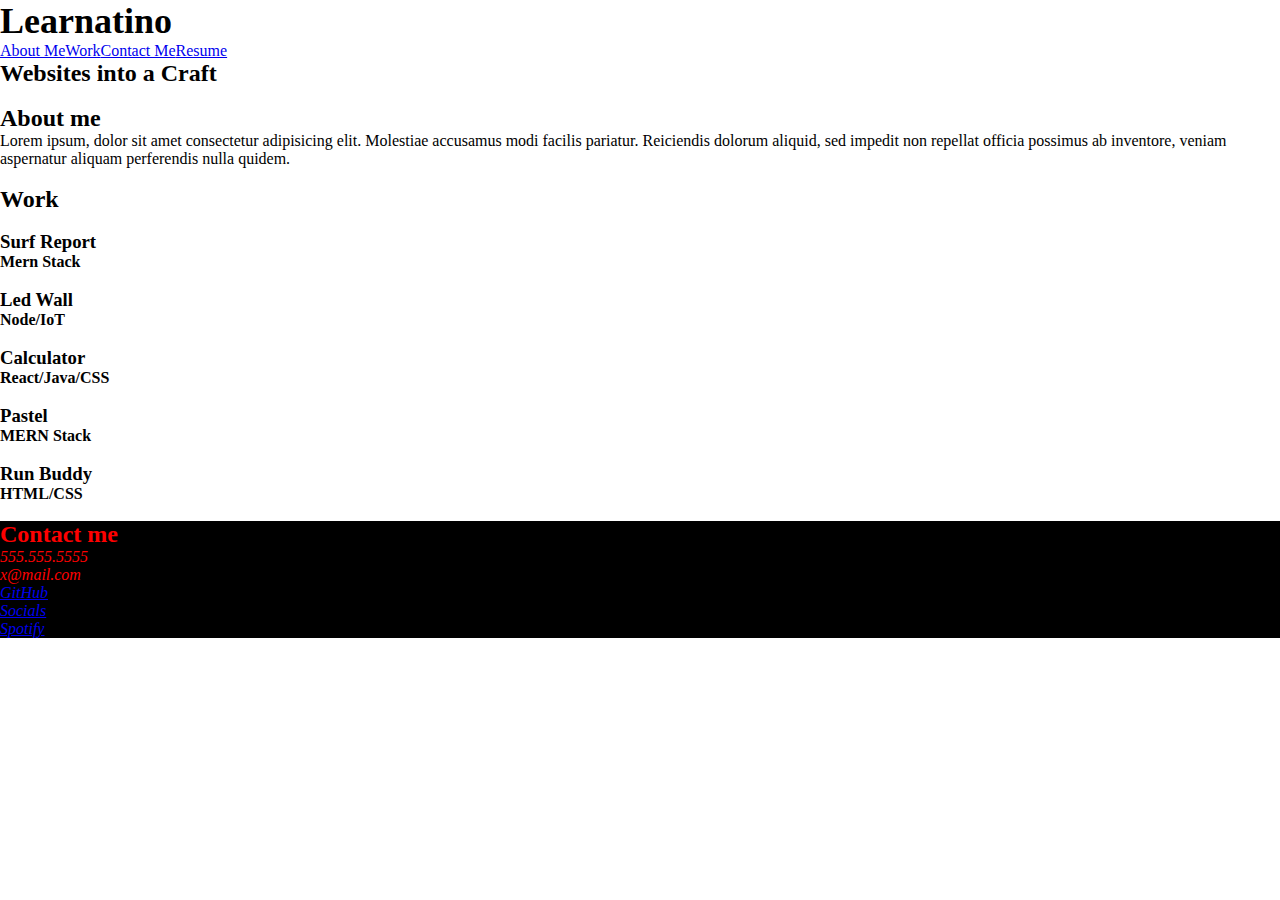
==== index.html @ 67ace958 "final" ====
<!DOCTYPE html>
<html lang="en">
    <head>
        <meta charset="URF-8" />
        <meta name="viewport" content="width=device-width, initial-scale=1.0" />
        <title>CSS Project</title>
        <link rel="stylesheet" href="assets/style.css" />
    </head>
    <body>
            <header>
            <h1>
                <a>Learnatino</a>
                </h1>
            <nav>
                <ul>
                    <li>
                            <a href="#about-me">About Me</a>
                    </li>
                    <li>
                            <a href="#work">Work</a>
                    </li>
                    <li>
                            <a href="#contact-me">Contact Me</a>
                    </li>
                    <li>
                            <a href="#resume">Resume</a>
                    </li>
                </ul>
            </nav>
            </header>
            <section class="hero">
                <div class="hero-cta">
                    <h2>Websites into a Craft</h2>
                </div>
                <br />


            <section class="about-me" class="aboutme">
                <div class="flex-row">
                    <h2>About me</h2>
                    </div>
                    <div class="flex-row">
                    <p>
                        Lorem ipsum, dolor sit amet consectetur adipisicing elit. 
                        Molestiae accusamus modi facilis pariatur. 
                        Reiciendis dolorum aliquid, sed impedit non repellat officia possimus ab inventore, veniam aspernatur aliquam perferendis nulla quidem.
                    </p>
                </div>
                </section>
                <br />

                        <section id="work-section" class="work">
                                <h2>Work</h2>
                            </div>
                            <br />

                        <div class="work">
                            <h3>Surf Report</h3>
                            <h4>Mern Stack</h4>
                            <div class="showcase-info">
                            <div class="showcase-img">
                                <img src="Assets/images/Surf.jpeg" alt=""/>
                            </div>
                        </div>
                    </div>

                        <div class="work">
                            <h3>Led Wall</h3>
                            <h4>Node/IoT</h4>
                                <div class="showcase-info">
                                <div class="showcase-img">
                                    <img src="Assets/images/LED.jpeg" alt=""/>
                            </div>
                        </div>
                    </div>

                        <div class="work">
                            <h3>Calculator</h3>
                            <h4>React/Java/CSS</h4>
                                <div class="showcase-info">
                                <div class="showcase-img">
                                    <img src="Assets/images/Calculator.jpg" alt=""/>
                            </div>
                        </div>
                    </div>

                            <div class="work">
                                <h3>Pastel</h3>
                                <h4>MERN Stack</h4>
                                    <div class="showcase-info">
                                    <div class="showcase-img">
                                        <img src="Assets/images/Pastels.jpeg" alt=""/>
                                </div>
                            </div>
                        </div>

                            <div class="work">
                                <h3>Run Buddy</h3>
                                <h4>HTML/CSS</h4>
                                    <div class="showcase-info">
                                    <div class="showcase-img">
                                        <img src="Assets/images/Run Buddy.png" alt=""/>
                                </div>
                            </div>
                        </div>
                </section>

                <section id="contact-me" class="contact">
                    <h2>Contact me</h2>
                    <address>
                        555.555.5555<br />
                        x@mail.com<br />
                        <a href="https://github.com/EJCalderon" target="blank">GitHub</a><br />
                        <a href="https://linktr.ee/FrioTrio" target="blank">Socials</a><br />
                        <a href="https://open.spotify.com/artist/4J2dyyb1YYNSFImZCICaxe" target="blank">Spotify</a><br />
                    
                    </address>
                </section>
           


           

    </body>
---- assets/style.css ----
*  {
    margin: 0;
   padding: 0;
   box-sizing: border-box;
}
:root {
    --primary-color: white;
    --secondary-color: black;
    --tertiary-color: red;
}
header{
    justify-content: space-between;
    flex-wrap: wrap;
    align-items: center;
}
header h1 a{
    font-weight: bold;
    margin: 0;
    font-size: 36px;
    color: var(--secondarycolor);
    list-style: none;

}
header nav ul{
    display: flex;
    flex-wrap: wrap;
    align-items: left;
    list-style: none;
}
.contact{
    color: var(--tertiary-color);
    background-color: var(--secondary-color);
    flex-wrap: wrap;
}
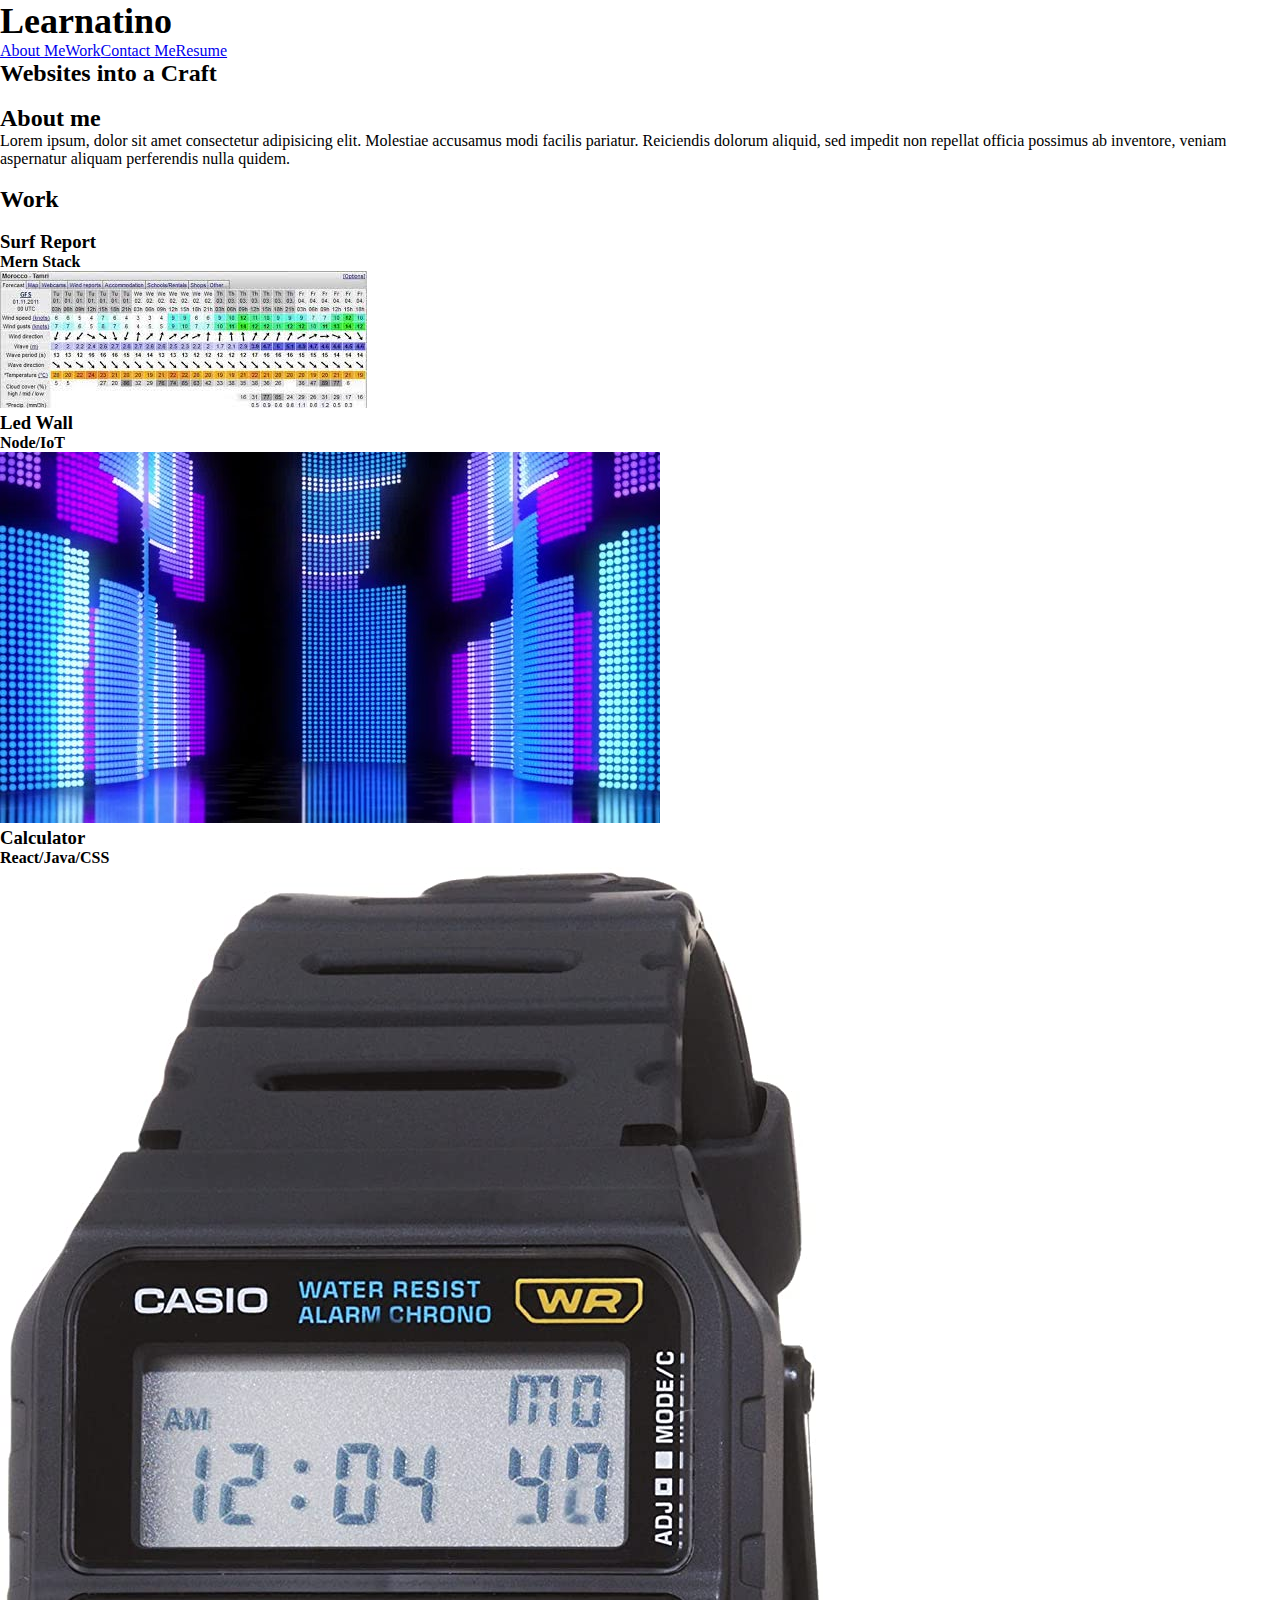
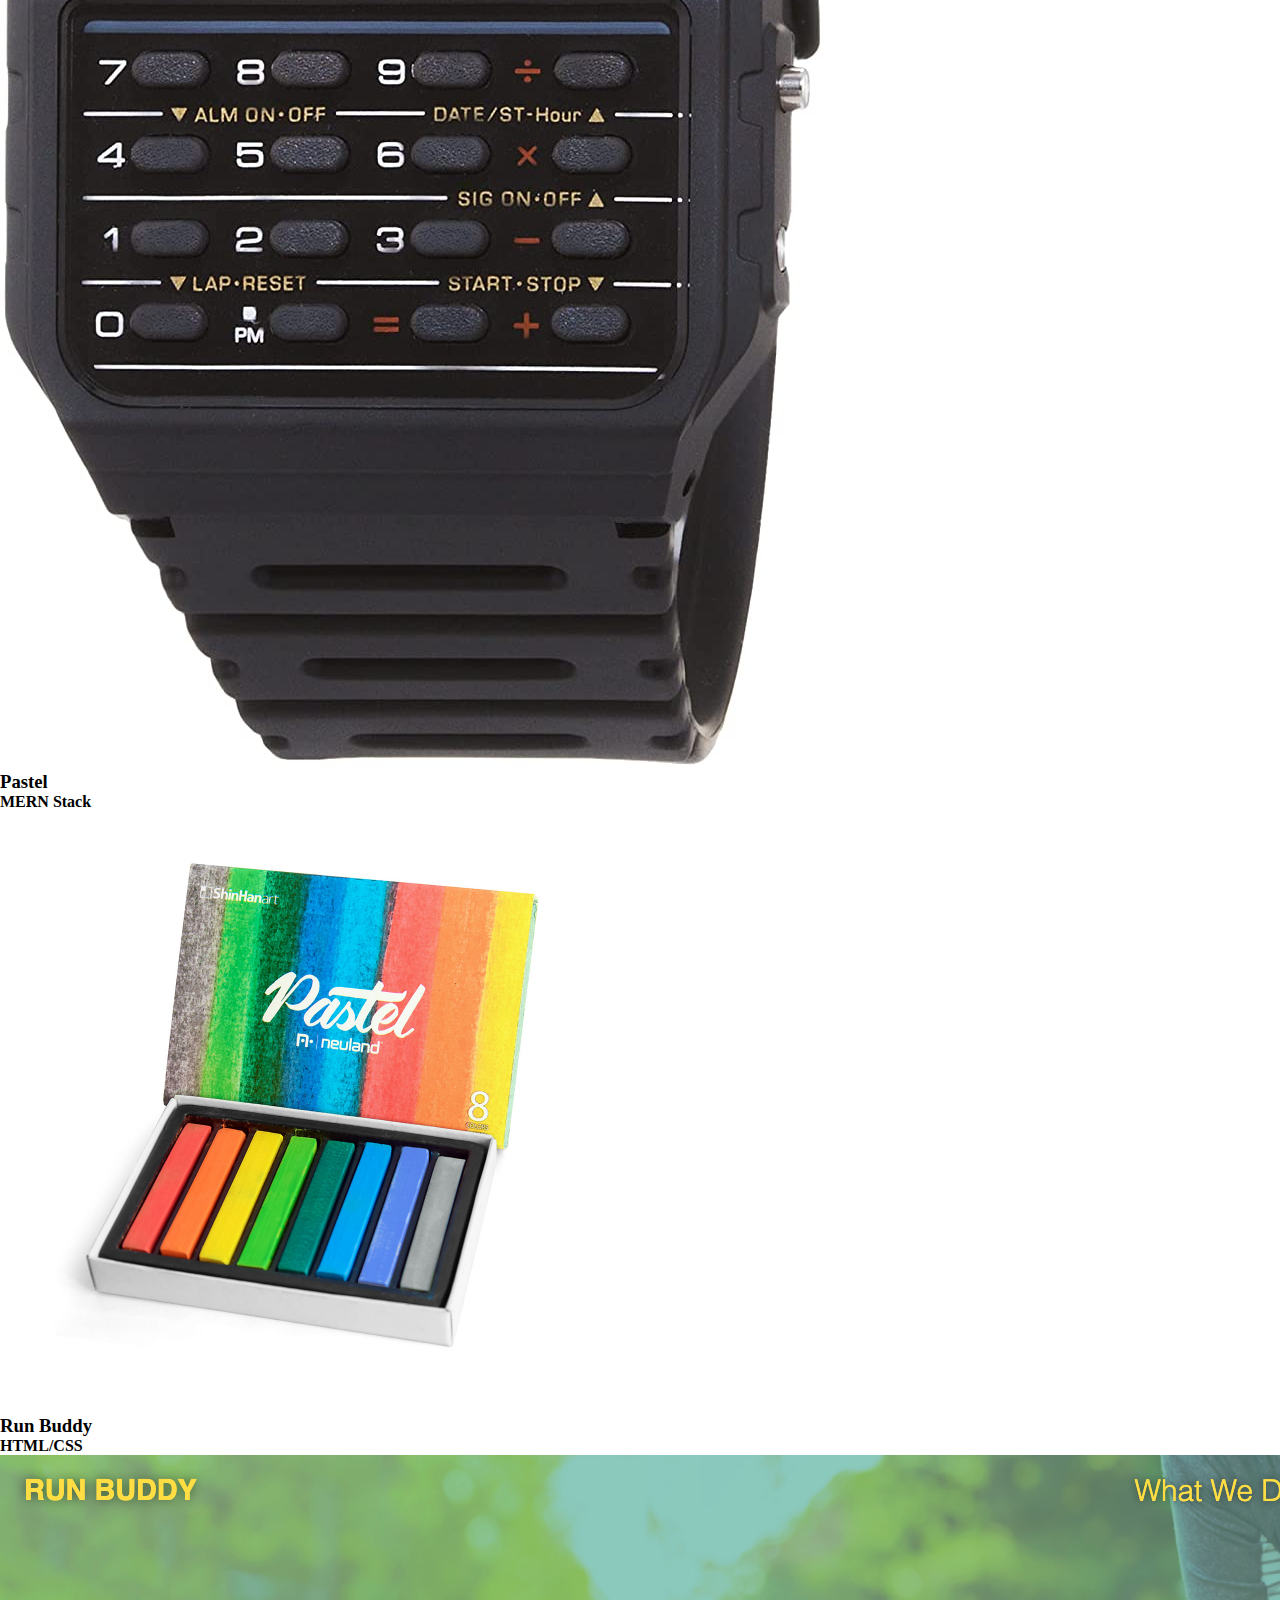
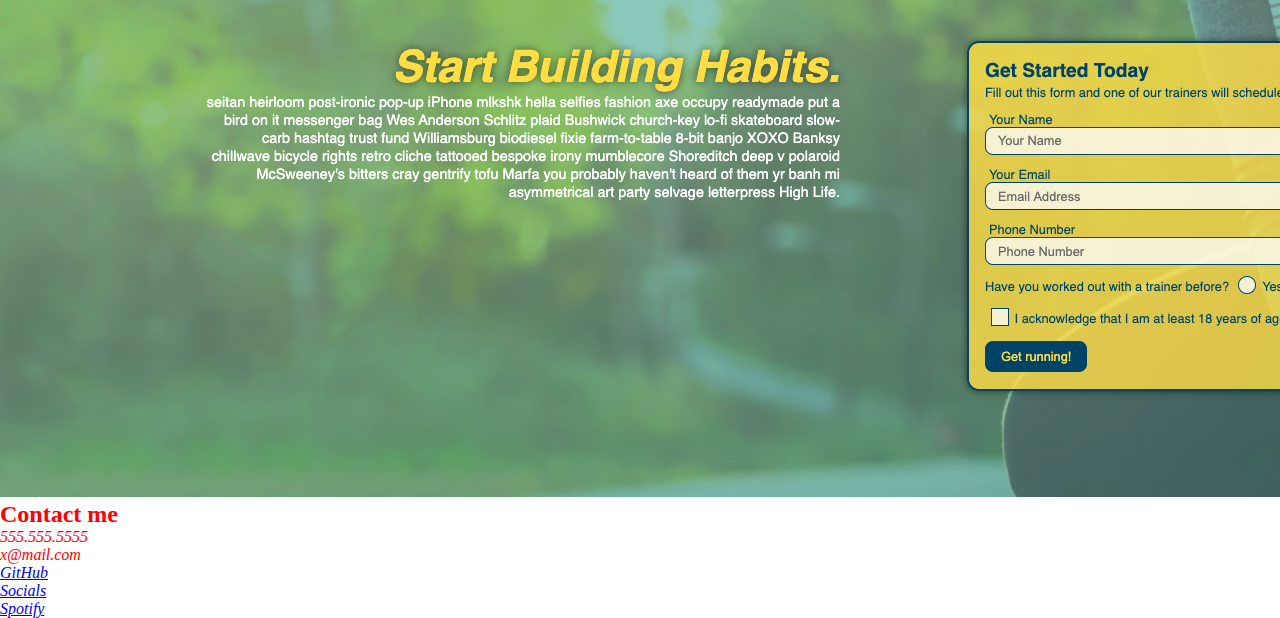
==== commit 0cf5e29b: "Updates" ====
--- a/index.html
+++ b/index.html
@@ -35,7 +35,7 @@
                 <br />
 
 
-            <section class="about-me" class="aboutme">
+            <section class="about-me">
                 <div class="flex-row">
                     <h2>About me</h2>
                     </div>
@@ -59,7 +59,7 @@
                             <h4>Mern Stack</h4>
                             <div class="showcase-info">
                             <div class="showcase-img">
-                                <img src="Assets/images/Surf.jpeg" alt=""/>
+                                <img src="assets/images/Surf.jpeg" alt=""/>
                             </div>
                         </div>
                     </div>
@@ -69,7 +69,7 @@
                             <h4>Node/IoT</h4>
                                 <div class="showcase-info">
                                 <div class="showcase-img">
-                                    <img src="Assets/images/LED.jpeg" alt=""/>
+                                    <img src="assets/images/LED.jpeg" alt=""/>
                             </div>
                         </div>
                     </div>
@@ -79,7 +79,7 @@
                             <h4>React/Java/CSS</h4>
                                 <div class="showcase-info">
                                 <div class="showcase-img">
-                                    <img src="Assets/images/Calculator.jpg" alt=""/>
+                                    <img src="assets/images/Calculator.jpg" alt=""/>
                             </div>
                         </div>
                     </div>
@@ -89,7 +89,7 @@
                                 <h4>MERN Stack</h4>
                                     <div class="showcase-info">
                                     <div class="showcase-img">
-                                        <img src="Assets/images/Pastels.jpeg" alt=""/>
+                                        <img src="assets/images/Pastels.jpeg" alt=""/>
                                 </div>
                             </div>
                         </div>
@@ -99,7 +99,7 @@
                                 <h4>HTML/CSS</h4>
                                     <div class="showcase-info">
                                     <div class="showcase-img">
-                                        <img src="Assets/images/Run Buddy.png" alt=""/>
+                                        <img src="assets/images/Run Buddy.png" alt=""/>
                                 </div>
                             </div>
                         </div>
--- a/assets/style.css
+++ b/assets/style.css
@@ -29,6 +29,9 @@
 }
 .contact{
     color: var(--tertiary-color);
-    background-color: var(--secondary-color);
+    background-color: var(--primary-color);
     flex-wrap: wrap;
+}
+.contact-me {
+    background-color: var(--tertiary-color);
 }